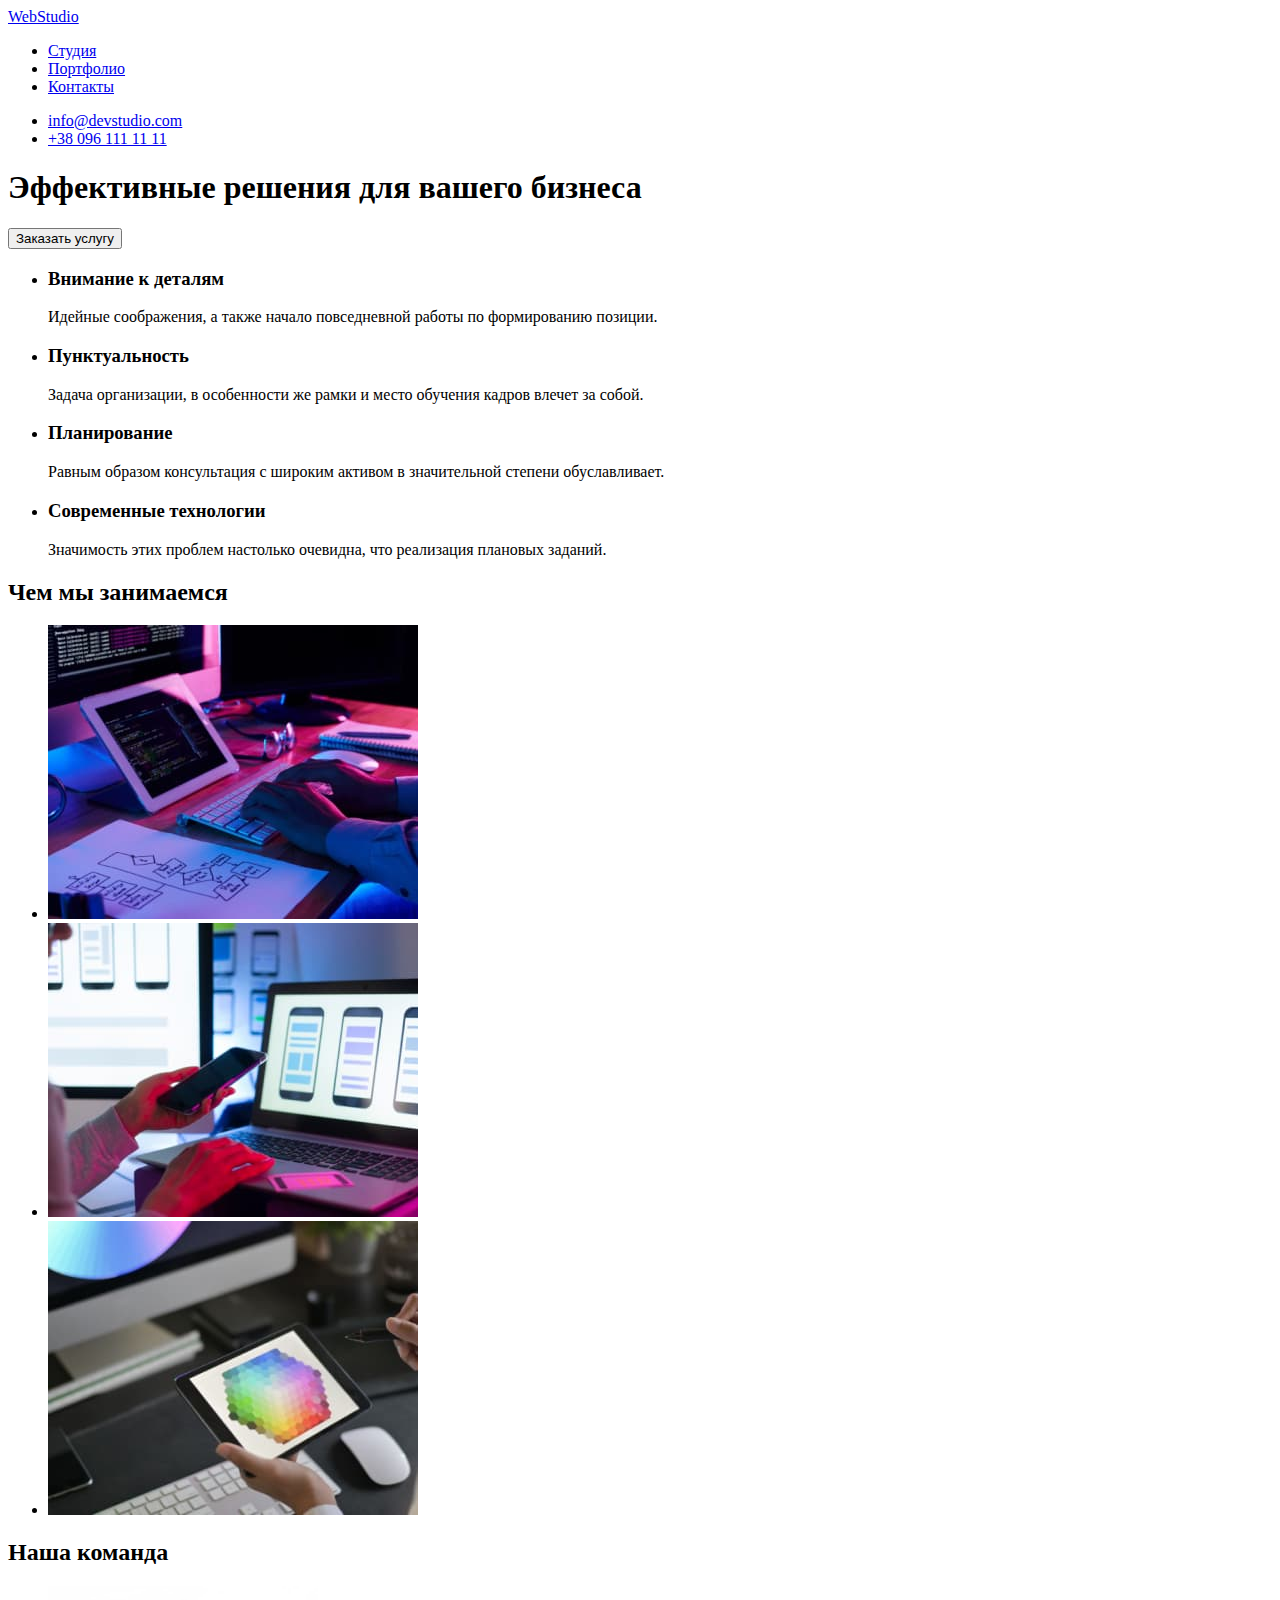
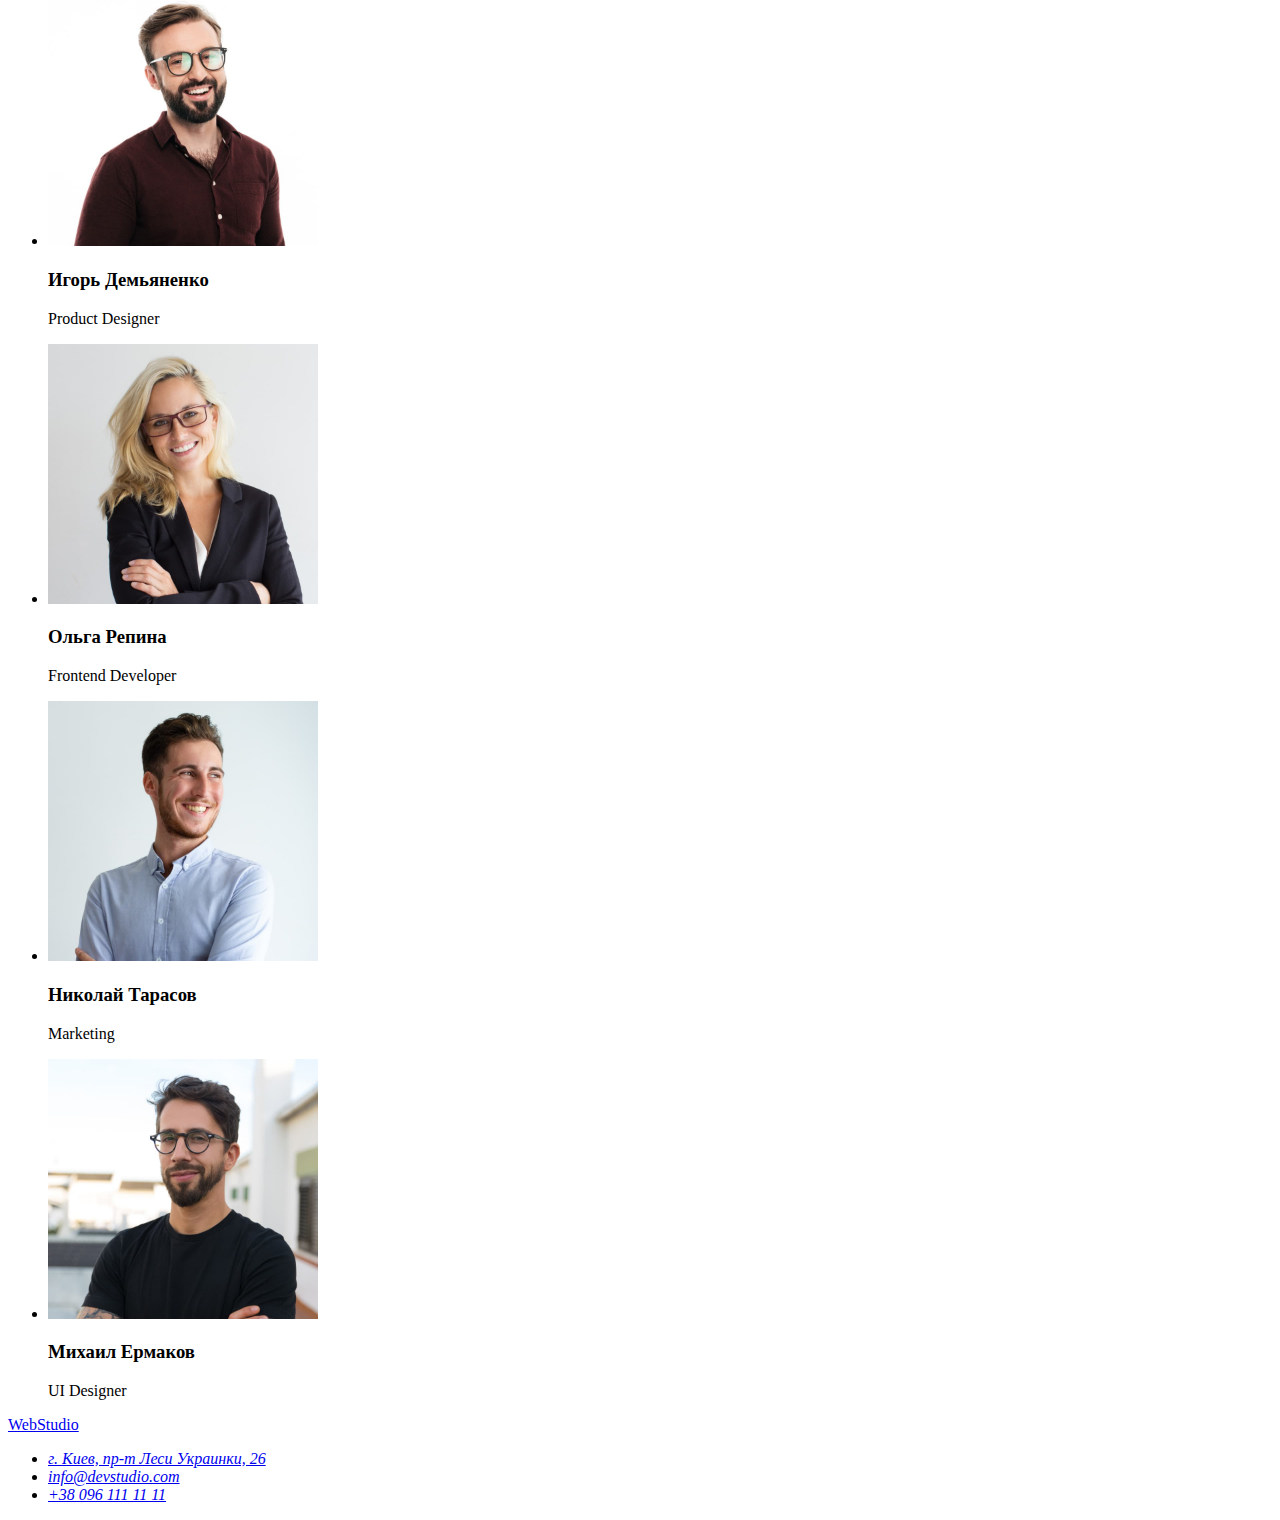
==== index.html @ 71447c0d "HW2" ====
<!DOCTYPE html>
<html>
<head>
    <meta charset='utf-8'>
    <meta http-equiv='X-UA-Compatible' content='IE=edge'>
    <title>Page Title</title>
    <meta name='viewport' content='width=device-width, initial-scale=1'>
    <link rel='stylesheet' type='text/css' media='screen' href='style.css'>
    <script src='main.js'></script>
</head>
<body>
    <header>
    <!--Start Nav Menu-->    
        <nav>
            <a href="#">WebStudio</a>
            <ul>
                <li><a href="#">Студия</a></li>
                <li><a href="#">Портфолио</a></li> 
                <li><a href="#">Контакты</a></li>     
            </ul>
        </nav>
            <ul>
                <li><a href="mailto:info@devstudio.com">info@devstudio.com</a></li>
                <li><a href="tel:+380961111111">+38 096 111 11 11</a></li>
            </ul>
    <!--End Nav Menu-->
    </header>
    <main>
        <div>
            <section>
                <h1>Эффективные решения для вашего бизнеса</h1>
                <button type="button">Заказать услугу</button>
            </section>
        </div>
    <!--Section Benefits-->
    <section>
        <ul>
            <li>
                <h3>Внимание к деталям</h3>
                <p>Идейные соображения, а также начало повседневной работы по формированию позиции.</p>
            </li>
            <li>
                <h3>Пунктуальность</h3>
                <p>Задача организации, в особенности же рамки и место обучения кадров влечет за собой.</p>
            </li>
            <li>
                <h3>Планирование</h3>
                <p>Равным образом консультация с широким активом в значительной степени обуславливает.</p>
            </li>
            <li>
                <h3>Современные технологии</h3>
                <p>Значимость этих проблем настолько очевидна, что реализация плановых заданий.</p>
            </li>
        </ul>
    </section> 
    <!--End Section Benefits-->
    <!--Section Services-->
    <section>
        <h2>Чем мы занимаемся</h2>
        <ul>
            <li>
                <img src="image/services/img1.jpg" width="370" height="294" alt="Разработка">
            </li>    
            <li>
                <img src="image/services/img2.jpg" width="370" height="294" alt="Адаптивность">
            </li>    
            <li>
                <img src="image/services/img3.jpg" width="370" height="294" alt="Дизайн">
            </li>    
        </ul>      
    </section> 
    <!--End Section Services-->
    <!--Section Team-->
    <section>
        <h2>Наша команда</h2>
        <ul>
            <li>
                <img src="image/team/Igor.jpg" width="270" height="260" alt="Игорь Демьяненко">
                    <h3>Игорь Демьяненко</h3>
                    <p>Product Designer</p>        
            </li>
            <li>
                <img src="image/team/Olga.jpg" width="270" height="260" alt="Ольга Репина">
                    <h3>Ольга Репина</h3>
                    <p>Frontend Developer</p>        
            </li>
            <li>
                <img src="image/team/Nikolay.jpg" width="270" height="260" alt="Николай Тарасов">
                    <h3>Николай Тарасов</h3>
                    <p>Marketing</p>        
            </li>
            <li>
                <img src="image/team/Mihail.jpg" width="270" height="260" alt="Михаил Ермаков">
                    <h3>Михаил Ермаков</h3>
                    <p>UI Designer</p>        
            </li>
        </ul>   
    </section>
    <!--End Section Team--> 
    </main>
    <!--Start Footer-->
    <footer>
        <a href="#">WebStudio</a>
        <address>
            <ul>
                <li><a href="https://goo.gl/maps/xr1gdywyStENSqVN6" target="_blank">г. Киев, пр-т Леси Украинки, 26</a></li> 
                <li><a href="mailto:info@devstudio.com">info@devstudio.com</a></li>
                <li><a href="tel:+380961111111">+38 096 111 11 11</a></li>
            </ul>
        </address>
    </footer> 
    <!--End Footer-->
</body>
</html>
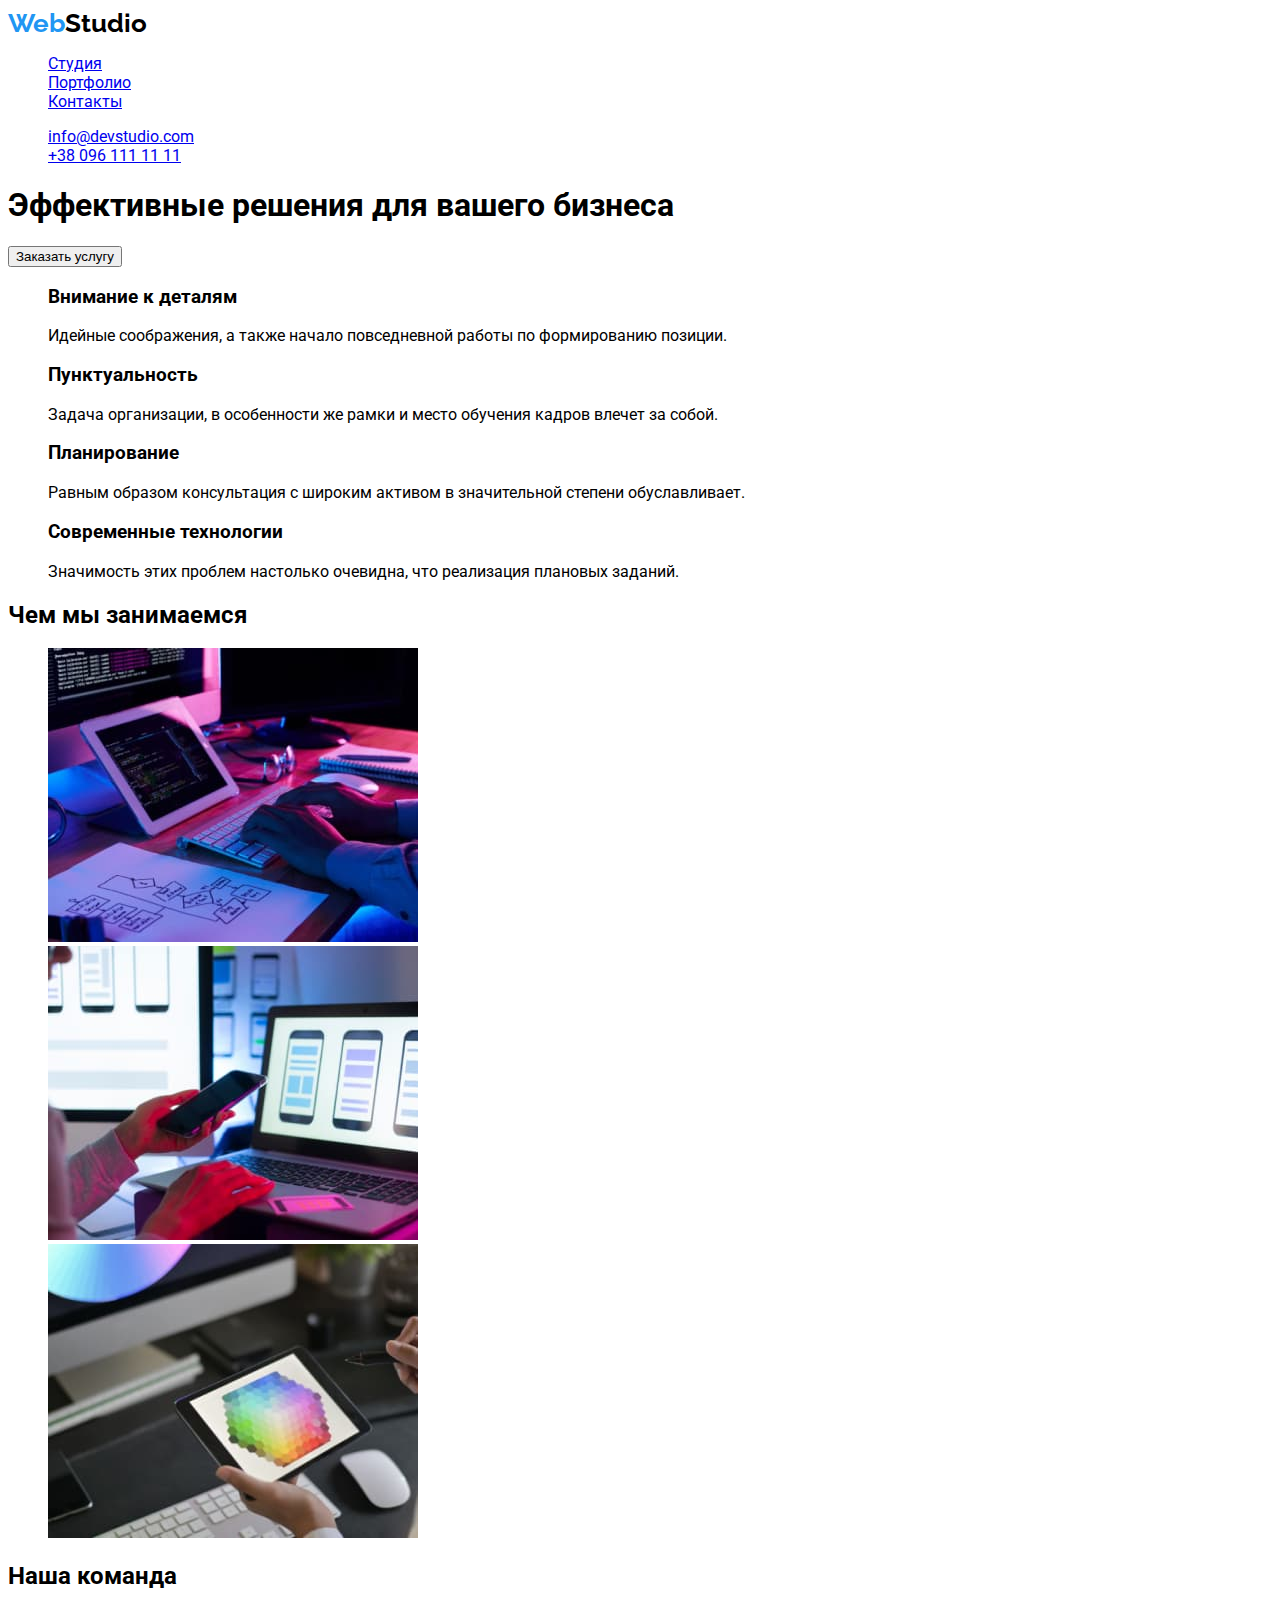
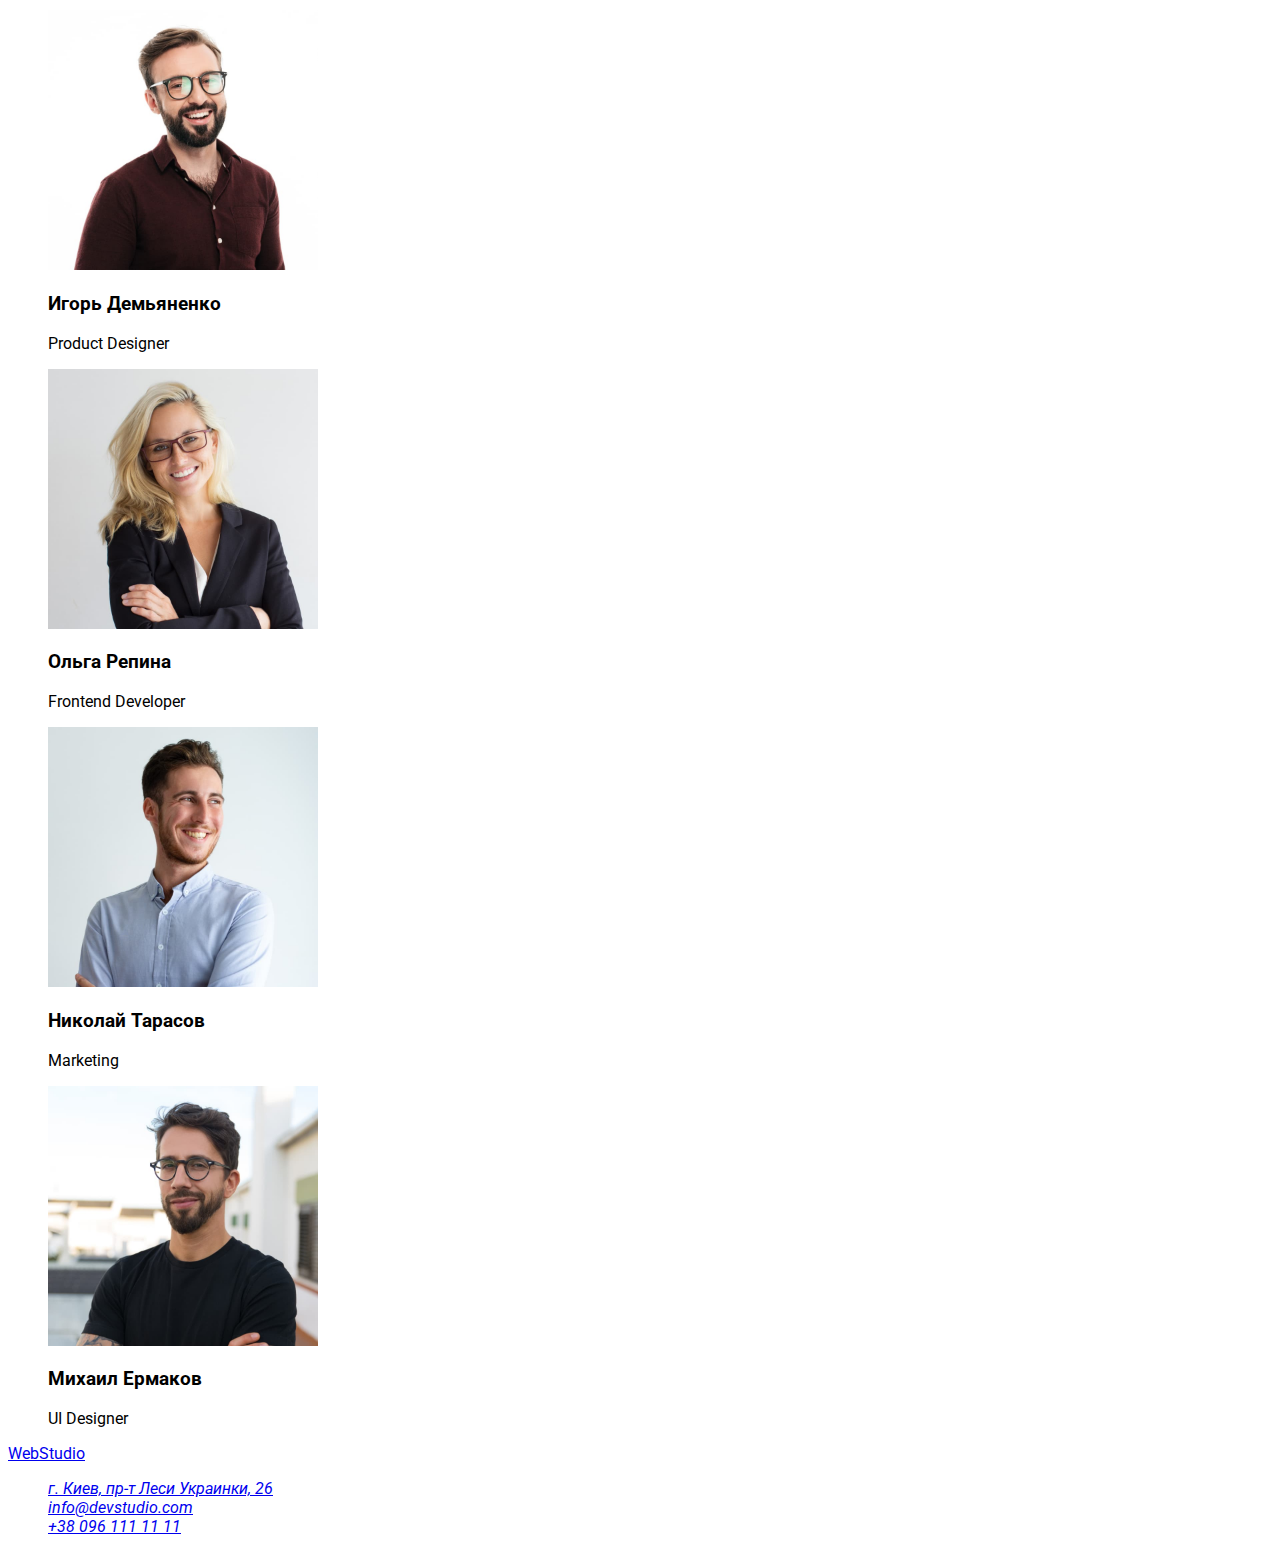
==== commit 47026ea9: "Summary" ====
--- a/index.html
+++ b/index.html
@@ -5,21 +5,22 @@
     <meta http-equiv='X-UA-Compatible' content='IE=edge'>
     <title>Page Title</title>
     <meta name='viewport' content='width=device-width, initial-scale=1'>
-    <link rel='stylesheet' type='text/css' media='screen' href='style.css'>
+    <link rel='stylesheet' type='text/css' media='screen' href='./css/style.css'>
+    <link href="https://fonts.googleapis.com/css2?family=Raleway:wght@700&family=Roboto:wght@400;500;700;900&display=swap" rel="stylesheet">
     <script src='main.js'></script>
 </head>
 <body>
     <header>
     <!--Start Nav Menu-->    
         <nav>
-            <a href="#">WebStudio</a>
-            <ul>
-                <li><a href="#">Студия</a></li>
-                <li><a href="#">Портфолио</a></li> 
+            <a class="logo" href="#">Web<span class="logo-black">Studio</span></a>
+            <ul class="list">
+                <li><a href="./index.html">Студия</a></li>
+                <li><a href="./portfolio.html">Портфолио</a></li> 
                 <li><a href="#">Контакты</a></li>     
             </ul>
         </nav>
-            <ul>
+            <ul class="list">
                 <li><a href="mailto:info@devstudio.com">info@devstudio.com</a></li>
                 <li><a href="tel:+380961111111">+38 096 111 11 11</a></li>
             </ul>
@@ -34,7 +35,7 @@
         </div>
     <!--Section Benefits-->
     <section>
-        <ul>
+        <ul class="list">
             <li>
                 <h3>Внимание к деталям</h3>
                 <p>Идейные соображения, а также начало повседневной работы по формированию позиции.</p>
@@ -57,15 +58,24 @@
     <!--Section Services-->
     <section>
         <h2>Чем мы занимаемся</h2>
-        <ul>
+        <ul class="list"> 
             <li>
-                <img src="image/services/img1.jpg" width="370" height="294" alt="Разработка">
+                <img src="image/services/img1.jpg" 
+                width="370" 
+                height="294" 
+                alt="Разработка">
             </li>    
             <li>
-                <img src="image/services/img2.jpg" width="370" height="294" alt="Адаптивность">
+                <img src="image/services/img2.jpg" 
+                width="370" 
+                height="294" 
+                alt="Адаптивность">
             </li>    
             <li>
-                <img src="image/services/img3.jpg" width="370" height="294" alt="Дизайн">
+                <img src="image/services/img3.jpg" 
+                width="370" 
+                height="294" 
+                alt="Дизайн">
             </li>    
         </ul>      
     </section> 
@@ -73,24 +83,36 @@
     <!--Section Team-->
     <section>
         <h2>Наша команда</h2>
-        <ul>
+        <ul class="list">
             <li>
-                <img src="image/team/Igor.jpg" width="270" height="260" alt="Игорь Демьяненко">
+                <img src="image/team/Igor.jpg" 
+                width="270" 
+                height="260" 
+                alt="Игорь Демьяненко">
                     <h3>Игорь Демьяненко</h3>
                     <p>Product Designer</p>        
             </li>
             <li>
-                <img src="image/team/Olga.jpg" width="270" height="260" alt="Ольга Репина">
+                <img src="image/team/Olga.jpg" 
+                width="270" 
+                height="260" 
+                alt="Ольга Репина">
                     <h3>Ольга Репина</h3>
                     <p>Frontend Developer</p>        
             </li>
             <li>
-                <img src="image/team/Nikolay.jpg" width="270" height="260" alt="Николай Тарасов">
+                <img src="image/team/Nikolay.jpg" 
+                width="270" 
+                height="260" 
+                alt="Николай Тарасов">
                     <h3>Николай Тарасов</h3>
                     <p>Marketing</p>        
             </li>
             <li>
-                <img src="image/team/Mihail.jpg" width="270" height="260" alt="Михаил Ермаков">
+                <img src="image/team/Mihail.jpg" 
+                width="270" 
+                height="260" 
+                alt="Михаил Ермаков">
                     <h3>Михаил Ермаков</h3>
                     <p>UI Designer</p>        
             </li>
@@ -102,7 +124,7 @@
     <footer>
         <a href="#">WebStudio</a>
         <address>
-            <ul>
+            <ul class="list">
                 <li><a href="https://goo.gl/maps/xr1gdywyStENSqVN6" target="_blank">г. Киев, пр-т Леси Украинки, 26</a></li> 
                 <li><a href="mailto:info@devstudio.com">info@devstudio.com</a></li>
                 <li><a href="tel:+380961111111">+38 096 111 11 11</a></li>
--- a/css/style.css
+++ b/css/style.css
@@ -0,0 +1,26 @@
+body{
+    background-color: ##FFFFFF;
+    color: rgba:(0, 0, 0, 0.8);
+    font-family: 'Raleway', sans-serif;
+    font-family: 'Roboto', sans-serif;
+}
+
+.list{
+    list-style-type: none;
+}
+
+/*Style Logo*/
+.logo{
+    font-size: 26px;
+    text-decoration: none;
+    color: #2196F3;
+    font-weight: bold;
+    font-family: 'Raleway';
+}
+.logo-black{
+    font-size: 26px;
+    text-decoration: none;
+    color: #000000;
+    font-weight: bold;
+    font-family: 'Raleway';
+}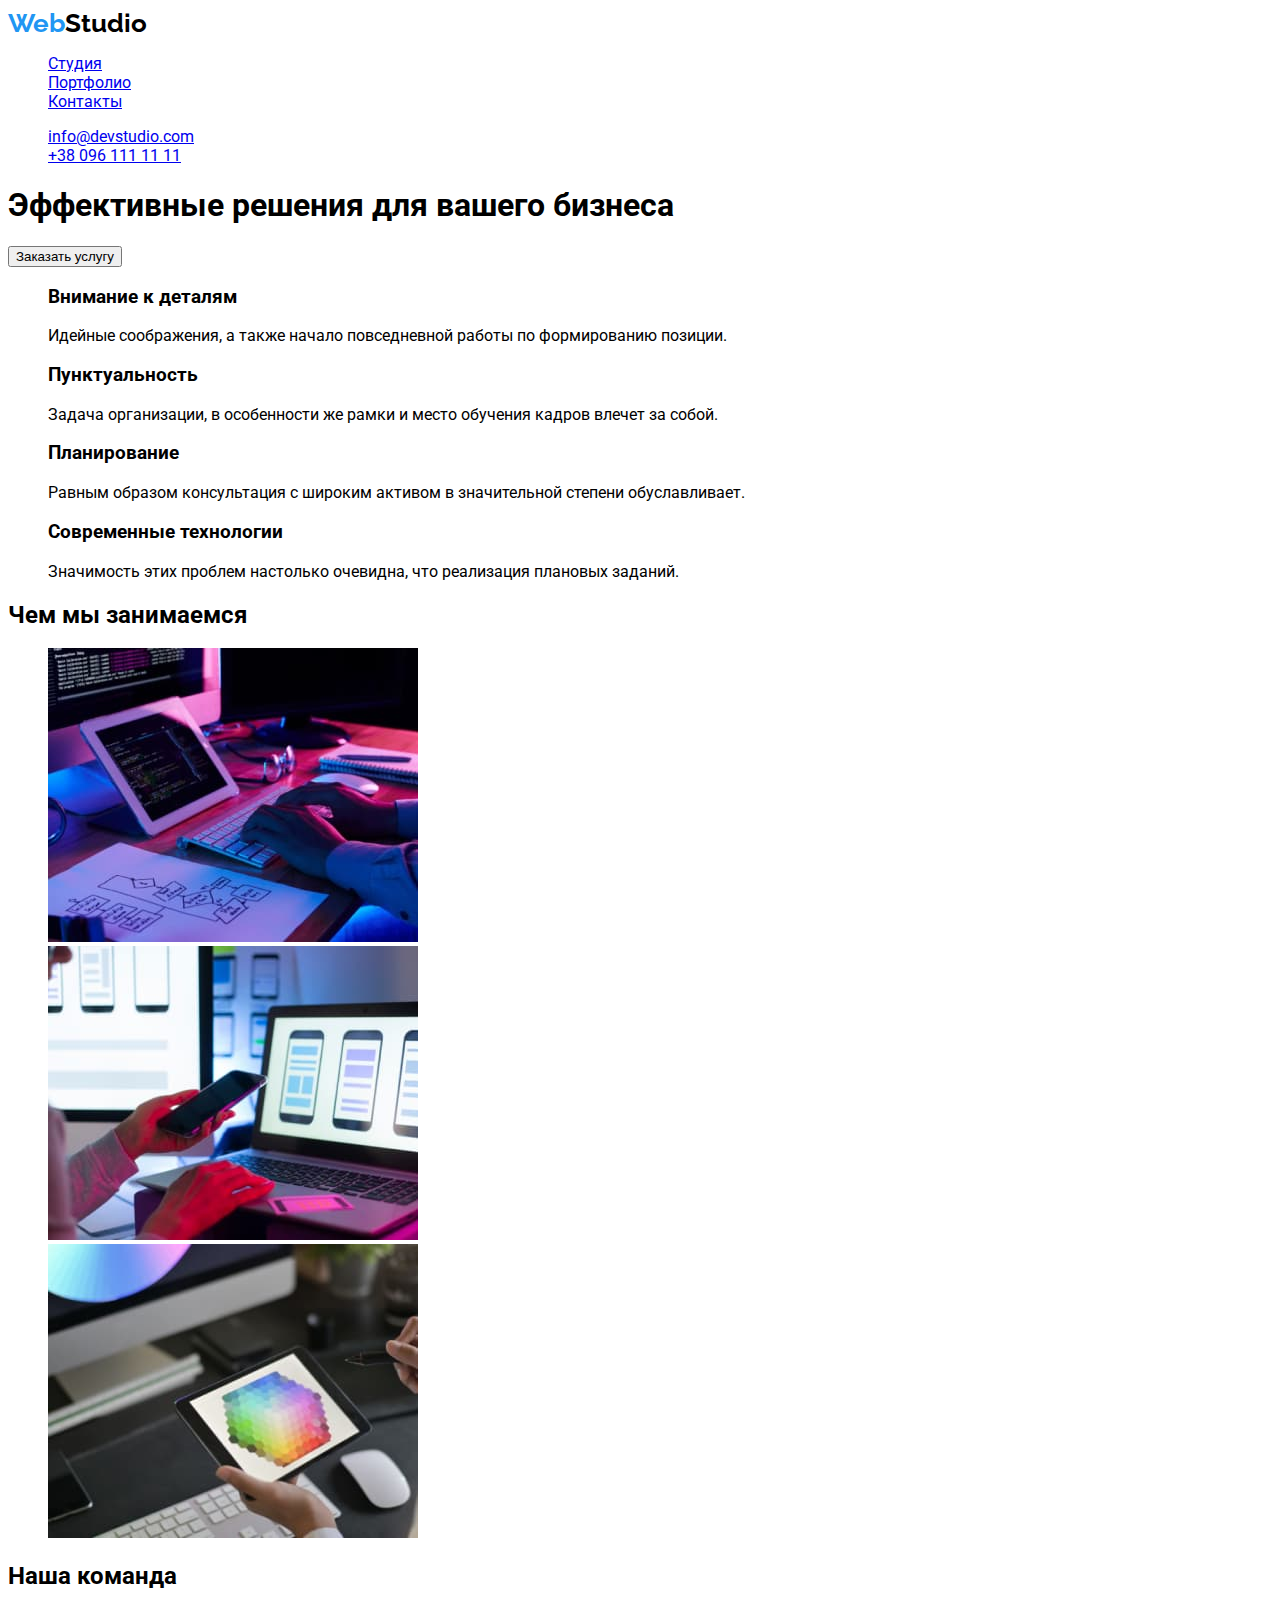
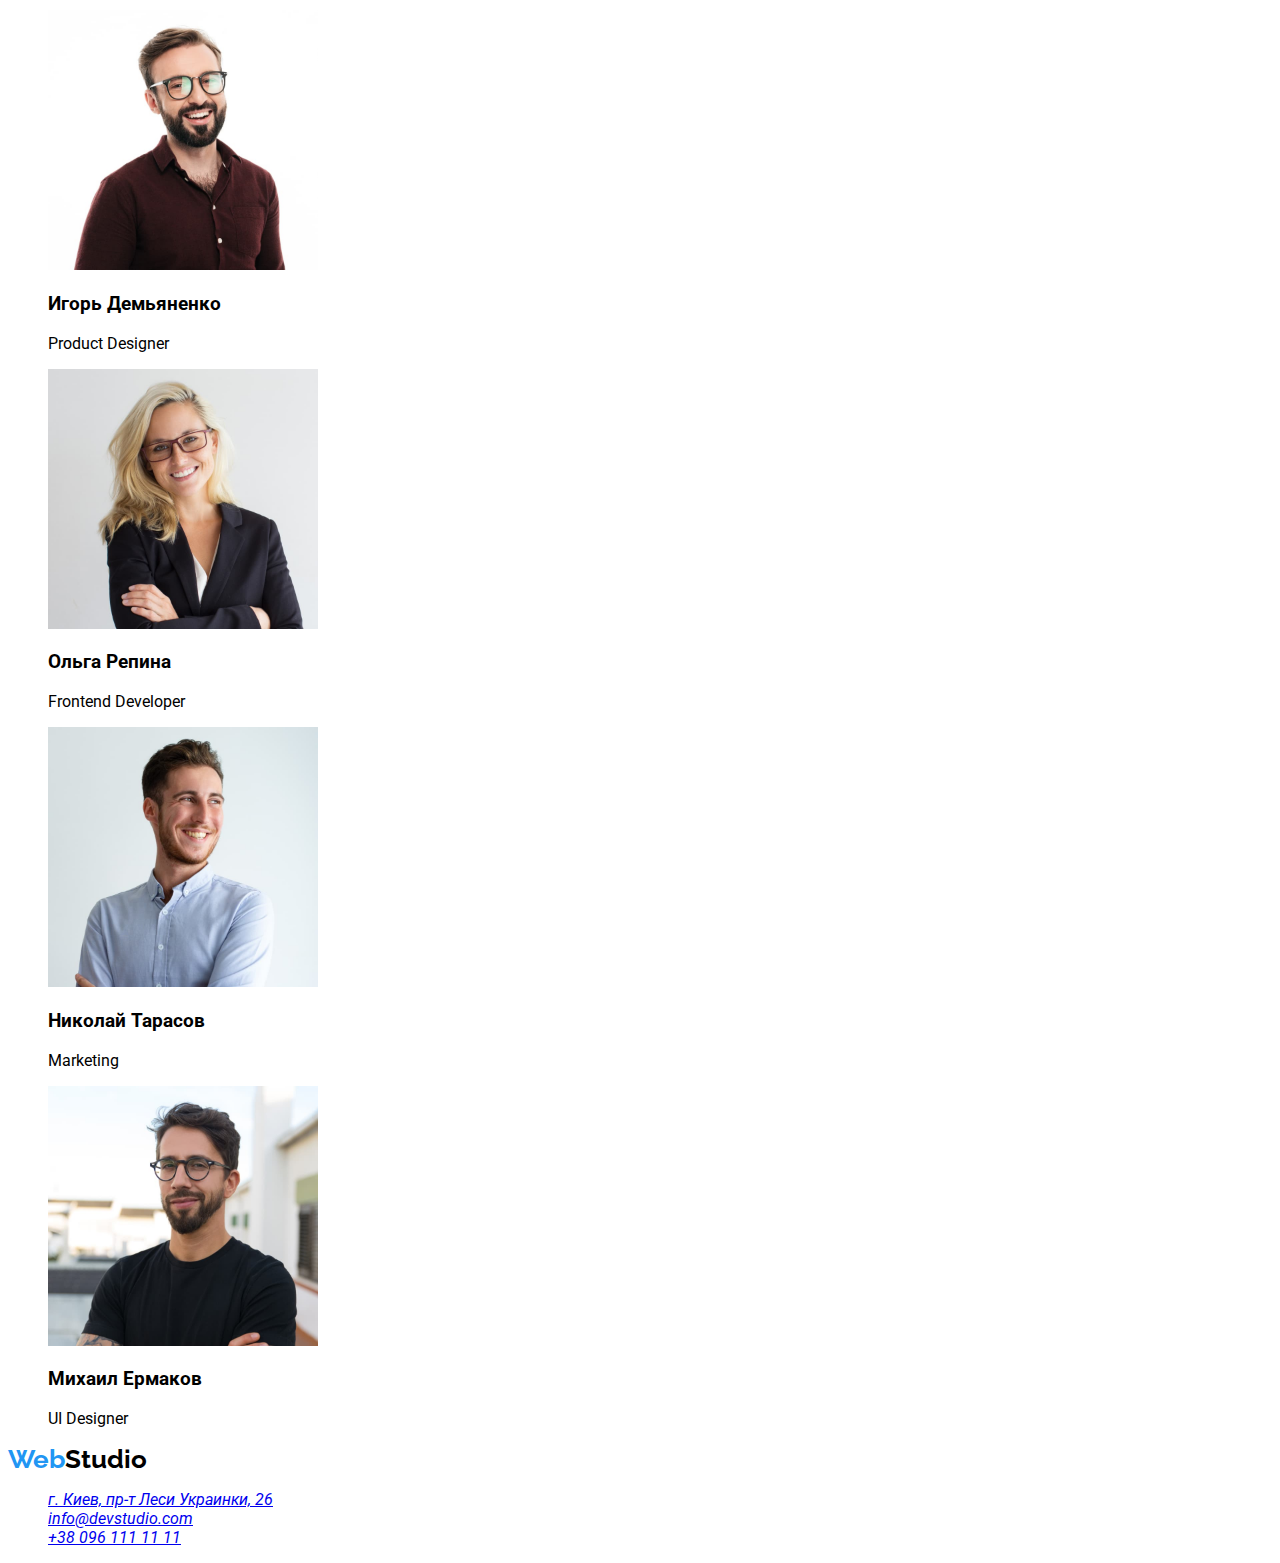
==== commit 8eea72c9: "Summary" ====
--- a/index.html
+++ b/index.html
@@ -122,7 +122,7 @@
     </main>
     <!--Start Footer-->
     <footer>
-        <a href="#">WebStudio</a>
+        <a class="logo" href="#">Web<span class="logo-black">Studio</span></a>
         <address>
             <ul class="list">
                 <li><a href="https://goo.gl/maps/xr1gdywyStENSqVN6" target="_blank">г. Киев, пр-т Леси Украинки, 26</a></li> 
--- a/css/style.css
+++ b/css/style.css
@@ -23,4 +23,11 @@
     color: #000000;
     font-weight: bold;
     font-family: 'Raleway';
-}+}
+/*End Style Logo*/
+/*img portfolio*/
+.img-portfolio{
+    width: 370px;
+    height: 294px;
+}
+/*end img portfolio*/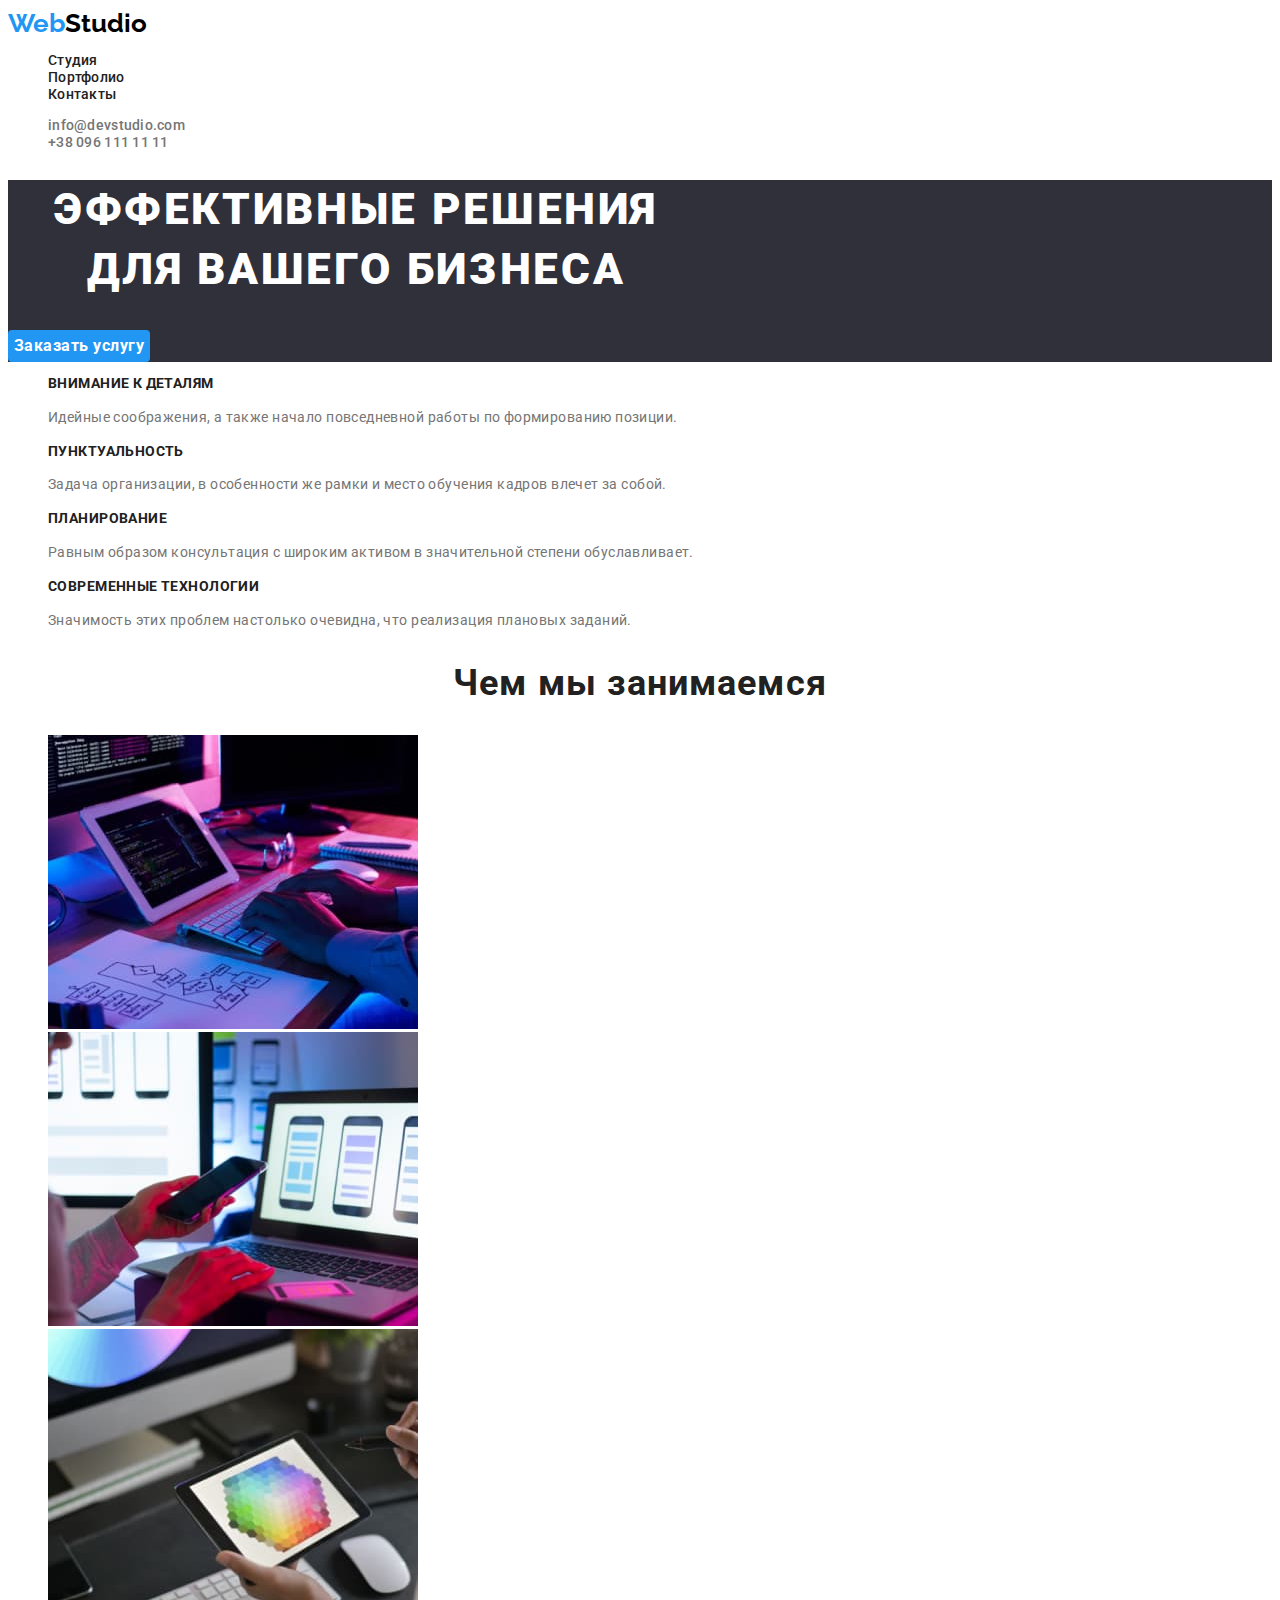
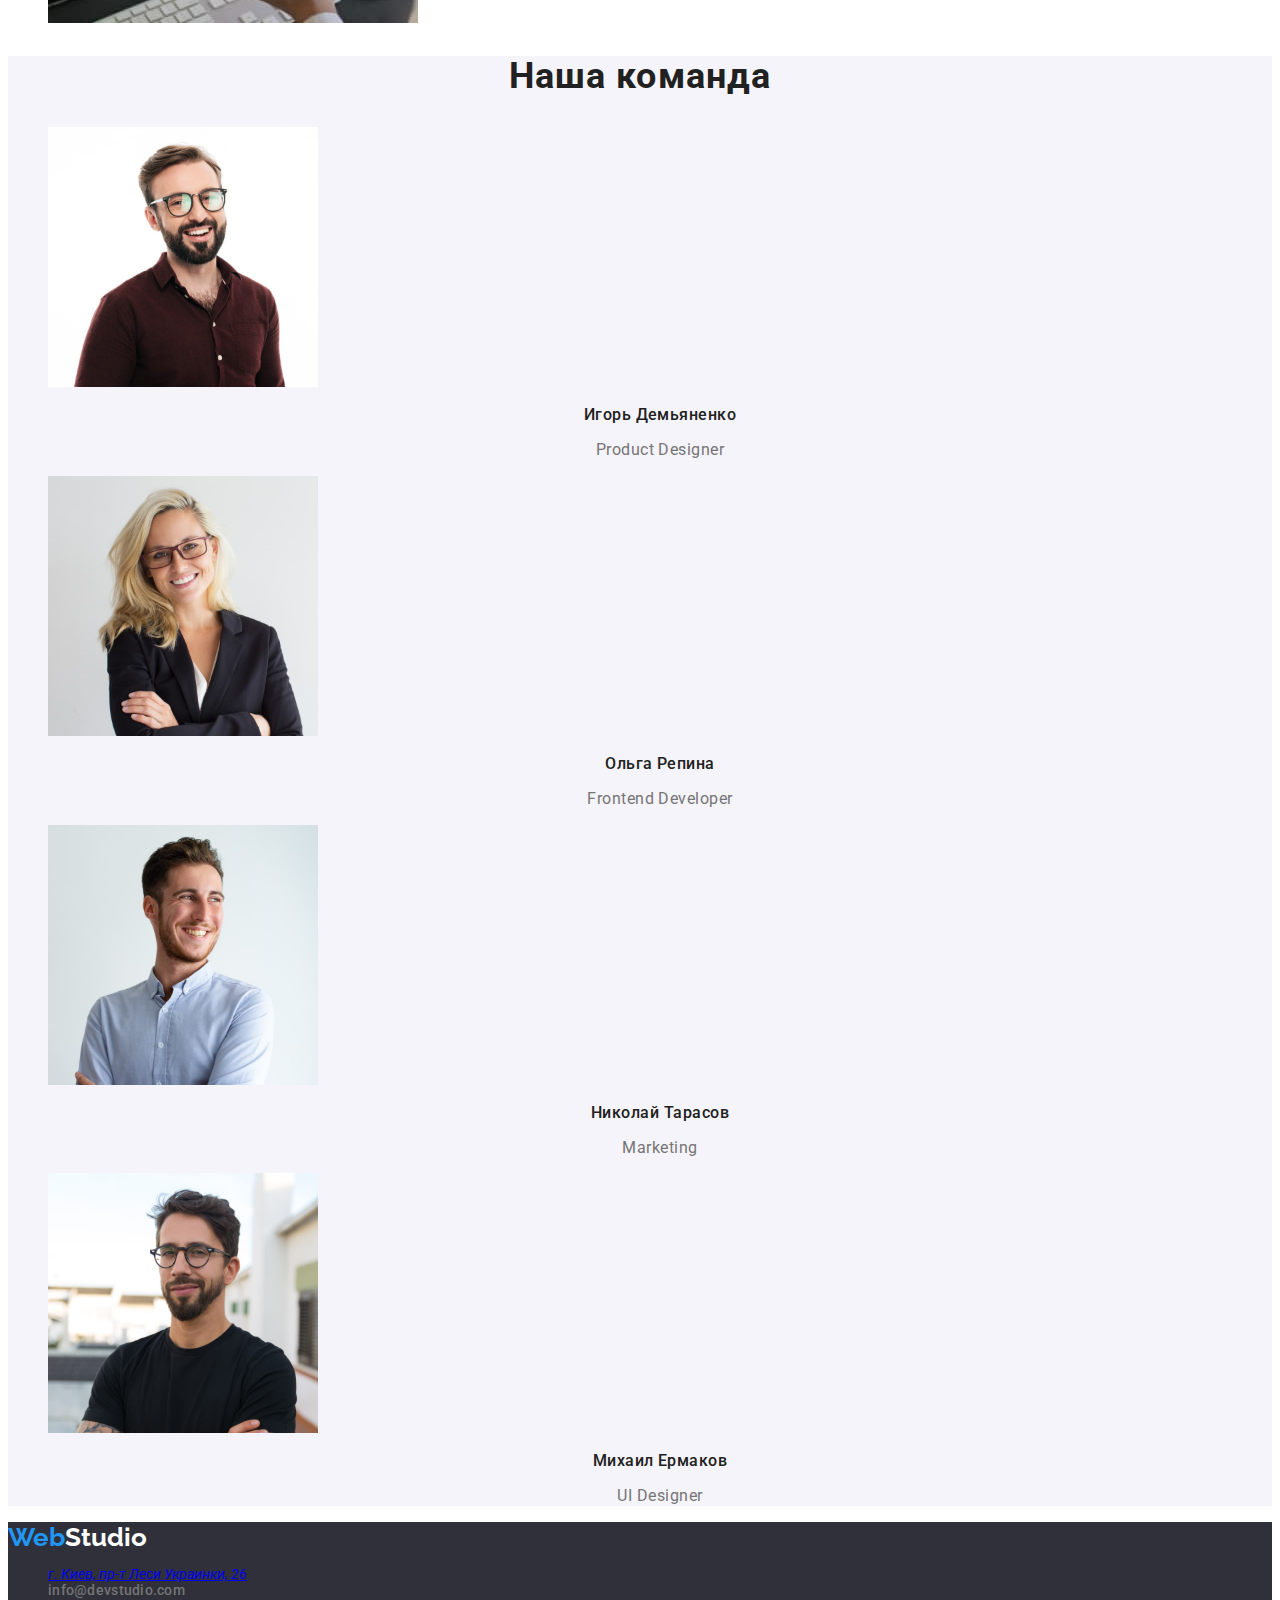
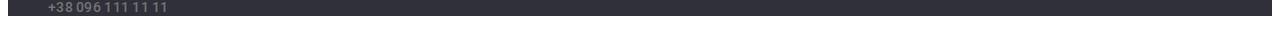
==== commit f626ff64: "Summary" ====
--- a/index.html
+++ b/index.html
@@ -11,53 +11,53 @@
 </head>
 <body>
     <header>
-    <!--Start Nav Menu-->    
-        <nav>
-            <a class="logo" href="#">Web<span class="logo-black">Studio</span></a>
-            <ul class="list">
-                <li><a href="./index.html">Студия</a></li>
-                <li><a href="./portfolio.html">Портфолио</a></li> 
-                <li><a href="#">Контакты</a></li>     
-            </ul>
-        </nav>
-            <ul class="list">
-                <li><a href="mailto:info@devstudio.com">info@devstudio.com</a></li>
-                <li><a href="tel:+380961111111">+38 096 111 11 11</a></li>
-            </ul>
-    <!--End Nav Menu-->
-    </header>
+        <!--Start Nav Menu-->    
+             <nav>
+                <a class="logo" href="#">Web<span class="logo-black">Studio</span></a>
+                <ul class="list">
+                    <li><a class="text-navmenu" href="./index.html">Студия</a></li>
+                    <li><a class="text-navmenu" href="./portfolio.html">Портфолио</a></li> 
+                    <li><a class="text-navmenu" href="#">Контакты</a></li>     
+                </ul>
+            </nav>
+                <ul class="list">
+                    <li><a class="text-contacts" href="mailto:info@devstudio.com">info@devstudio.com</a></li>
+                    <li><a class="text-contacts" href="tel:+380961111111">+38 096 111 11 11</a></li>
+                </ul>
+        <!--End Nav Menu-->
+        </header>
     <main>
         <div>
-            <section>
-                <h1>Эффективные решения для вашего бизнеса</h1>
-                <button type="button">Заказать услугу</button>
+            <section class="background-banner">
+                <h1 class="text-home-h1">Эффективные решения для вашего бизнеса</h1>
+                <button class="button-banner" type="button">Заказать услугу</button>
             </section>
         </div>
     <!--Section Benefits-->
     <section>
         <ul class="list">
             <li>
-                <h3>Внимание к деталям</h3>
-                <p>Идейные соображения, а также начало повседневной работы по формированию позиции.</p>
+                <h3 class="services-h3">Внимание к деталям</h3>
+                <p class="services-p">Идейные соображения, а также начало повседневной работы по формированию позиции.</p>
             </li>
             <li>
-                <h3>Пунктуальность</h3>
-                <p>Задача организации, в особенности же рамки и место обучения кадров влечет за собой.</p>
+                <h3 class="services-h3">Пунктуальность</h3>
+                <p class="services-p">Задача организации, в особенности же рамки и место обучения кадров влечет за собой.</p>
             </li>
             <li>
-                <h3>Планирование</h3>
-                <p>Равным образом консультация с широким активом в значительной степени обуславливает.</p>
+                <h3 class="services-h3">Планирование</h3>
+                <p class="services-p">Равным образом консультация с широким активом в значительной степени обуславливает.</p>
             </li>
             <li>
-                <h3>Современные технологии</h3>
-                <p>Значимость этих проблем настолько очевидна, что реализация плановых заданий.</p>
+                <h3 class="services-h3">Современные технологии</h3>
+                <p class="services-p">Значимость этих проблем настолько очевидна, что реализация плановых заданий.</p>
             </li>
         </ul>
     </section> 
     <!--End Section Benefits-->
     <!--Section Services-->
     <section>
-        <h2>Чем мы занимаемся</h2>
+        <h2 class="h2">Чем мы занимаемся</h2>
         <ul class="list"> 
             <li>
                 <img src="image/services/img1.jpg" 
@@ -81,53 +81,53 @@
     </section> 
     <!--End Section Services-->
     <!--Section Team-->
-    <section>
-        <h2>Наша команда</h2>
+    <section class="section-team">
+        <h2 class="h2">Наша команда</h2>
         <ul class="list">
             <li>
                 <img src="image/team/Igor.jpg" 
                 width="270" 
                 height="260" 
                 alt="Игорь Демьяненко">
-                    <h3>Игорь Демьяненко</h3>
-                    <p>Product Designer</p>        
+                    <h3 class="team-h3">Игорь Демьяненко</h3>
+                    <p class="team-p">Product Designer</p>        
             </li>
             <li>
                 <img src="image/team/Olga.jpg" 
                 width="270" 
                 height="260" 
                 alt="Ольга Репина">
-                    <h3>Ольга Репина</h3>
-                    <p>Frontend Developer</p>        
+                    <h3 class="team-h3">Ольга Репина</h3>
+                    <p class="team-p">Frontend Developer</p>        
             </li>
             <li>
                 <img src="image/team/Nikolay.jpg" 
                 width="270" 
                 height="260" 
                 alt="Николай Тарасов">
-                    <h3>Николай Тарасов</h3>
-                    <p>Marketing</p>        
+                    <h3 class="team-h3">Николай Тарасов</h3>
+                    <p class="team-p">Marketing</p>        
             </li>
             <li>
                 <img src="image/team/Mihail.jpg" 
                 width="270" 
                 height="260" 
                 alt="Михаил Ермаков">
-                    <h3>Михаил Ермаков</h3>
-                    <p>UI Designer</p>        
+                    <h3 class="team-h3">Михаил Ермаков</h3>
+                    <p class="team-p">UI Designer</p>        
             </li>
         </ul>   
     </section>
     <!--End Section Team--> 
     </main>
     <!--Start Footer-->
-    <footer>
-        <a class="logo" href="#">Web<span class="logo-black">Studio</span></a>
+    <footer class="bg-footer">
+        <a class="logo" href="#">Web<span class="logo-white">Studio</span></a>
         <address>
             <ul class="list">
                 <li><a href="https://goo.gl/maps/xr1gdywyStENSqVN6" target="_blank">г. Киев, пр-т Леси Украинки, 26</a></li> 
-                <li><a href="mailto:info@devstudio.com">info@devstudio.com</a></li>
-                <li><a href="tel:+380961111111">+38 096 111 11 11</a></li>
+                <li><a class="text-contacts" href="mailto:info@devstudio.com">info@devstudio.com</a></li>
+                <li><a class="text-contacts" href="tel:+380961111111">+38 096 111 11 11</a></li>
             </ul>
         </address>
     </footer> 
--- a/css/style.css
+++ b/css/style.css
@@ -1,10 +1,27 @@
+:root{
+    --main-text-color: rgba(0, 0, 0, 0.8);;
+    --white-color: #FFFFFF;
+    --black-color: #000000;
+    --darkgray-color: #212121;
+    --blue-color: #2196F3;
+    --gray-color: #757575;
+    --background-darkgray: #2F303A;
+    --button-hover-color: #F5F4FA;
+}
+
+
+
 body{
-    background-color: ##FFFFFF;
-    color: rgba:(0, 0, 0, 0.8);
-    font-family: 'Raleway', sans-serif;
+    background-color: var(--white-color);
+    color: var(--main-text-color);
     font-family: 'Roboto', sans-serif;
-}
-
+    font-size: 14px;
+    font-weight: 400;
+    font-style: normal;
+}
+/********************
+1. BASIK
+********************/
 .list{
     list-style-type: none;
 }
@@ -13,21 +30,195 @@
 .logo{
     font-size: 26px;
     text-decoration: none;
-    color: #2196F3;
+    color: var(--blue-color);
     font-weight: bold;
     font-family: 'Raleway';
 }
 .logo-black{
     font-size: 26px;
     text-decoration: none;
-    color: #000000;
+    color: var(--black-color);
     font-weight: bold;
     font-family: 'Raleway';
 }
+.logo-white{
+    font-size: 26px;
+    text-decoration: none;
+    color: var(--white-color);
+    font-weight: bold;
+    font-family: 'Raleway';
+}
 /*End Style Logo*/
+/*Start Style Navmenu*/
+.text-navmenu{
+    font-family: 'Roboto';
+    font-style: normal;
+    font-weight: 500;
+    font-size: 14px;
+    line-height: 1.14;
+    letter-spacing: 0.02em;
+    color: var(--darkgray-color);
+    text-decoration: none;
+}    
+.text-navmenu:hover{
+    color: var(--blue-color);
+    text-decoration: none;
+}
+.text-contacts{
+    font-family: 'Roboto';
+    font-style: normal;
+    font-weight: 500;
+    font-size: 14px;
+    line-height: 1.14;
+    letter-spacing: 0.02em;
+    color: var(--gray-color);
+    text-decoration: none;
+}
+.text-contacts:hover{
+    color: var(--blue-color);
+    text-decoration: none;
+}
+.text-contacts:focus{
+    color: var(--blue-color);
+    text-decoration: none;
+}
+/*End Style Navmenu*/
+
+/********************
+2. HOME
+********************/
+.background-banner{
+    background-color: var(--background-darkgray);
+}
+.text-home-h1{
+    width: 696px;
+    height: 120px;
+    font-family: 'Roboto';
+    font-style: normal;
+    font-weight: 900;
+    font-size: 44px;
+    line-height: 1.36;
+    text-align: center;
+    letter-spacing: 0.06em;
+    text-transform: uppercase;
+    color: var(--white-color);
+}
+.button-banner{
+    font-family: 'Roboto';
+    font-style: normal;
+    font-weight: bold;
+    font-size: 16px;
+    line-height: 1.87;
+    border-radius: 4px;
+    background-color: var(--blue-color);
+    color: var(--white-color);
+    border: none;
+    text-align: center;
+    letter-spacing: 0.03em;
+    cursor: pointer;
+}
+.button-banner:hover{
+    color: var(--blue-color);
+    background-color: var(--white-color);
+}
+.services-h3{
+    font-family: 'Roboto';
+    font-style: normal;
+    font-weight: bold;
+    font-size: 14px;
+    line-height: 1.14;
+    letter-spacing: 0.03em;
+    text-transform: uppercase;
+    color: var(--darkgray-color);
+}
+.services-p{
+    font-family: 'Roboto';
+    font-size: 14px;
+    line-height: 1.71;
+    letter-spacing: 0.03em;
+    color: var(--gray-color);
+}
+.h2{
+    font-family: 'Roboto';
+    font-style: normal;
+    font-weight: bold;
+    font-size: 36px;
+    line-height: 1.16;
+    text-align: center;
+    letter-spacing: 0.03em;
+    color: var(--darkgray-color);
+}
+.section-team{
+    background-color: var(--button-hover-color);
+}
+.team-h3{
+    font-family: 'Roboto';
+    font-style: normal;
+    font-weight: 500;
+    font-size: 16px;
+    line-height: 1.18;
+    text-align: center;
+    letter-spacing: 0.03em;
+    color: var(--darkgray-color);
+}
+.team-p{
+    font-family: 'Roboto';
+    font-size: 16px;
+    line-height: 1.18;
+    text-align: center;
+    letter-spacing: 0.03em;
+    color: var(--gray-color);
+}
+/********************
+3. PORTFOLIO
+********************/
+
+/*start style buttons portfolio*/
+.portfolio-button{
+    height: 38px;
+    font-size: 16px;
+    line-height: 1.14;
+    font-weight: 500;
+    font-family: 'Roboto';
+    font-style: normal;
+    border-radius: 4px;
+    background-color: var(--button-hover-color);
+    border: none;
+    text-align: center;
+    letter-spacing: 0.03em;
+    cursor: pointer;
+}
+.portfolio-button:hover{
+    background: var(--blue-color);
+    color: var(--white-color);
+}
+/*end style buttons portfolio*/
 /*img portfolio*/
 .img-portfolio{
     width: 370px;
     height: 294px;
 }
-/*end img portfolio*/+.portfolio-imgtext-h3{
+    font-family: 'Roboto';
+    font-style: normal;
+    font-weight: bold;
+    font-size: 18px;
+    line-height: 2;
+    letter-spacing: 0.06em;
+    color: var(--darkgray-color);
+}
+.portfolio-imgtext-p{
+    font-family: 'Roboto';
+    font-size: 16px;
+    line-height: 1.87;
+    letter-spacing: 0.03em;
+    color: var(--gray-color);
+}
+/*end img portfolio*/
+
+/********************
+4. FOOTER
+********************/
+.bg-footer{
+    background-color: var(--background-darkgray);
+}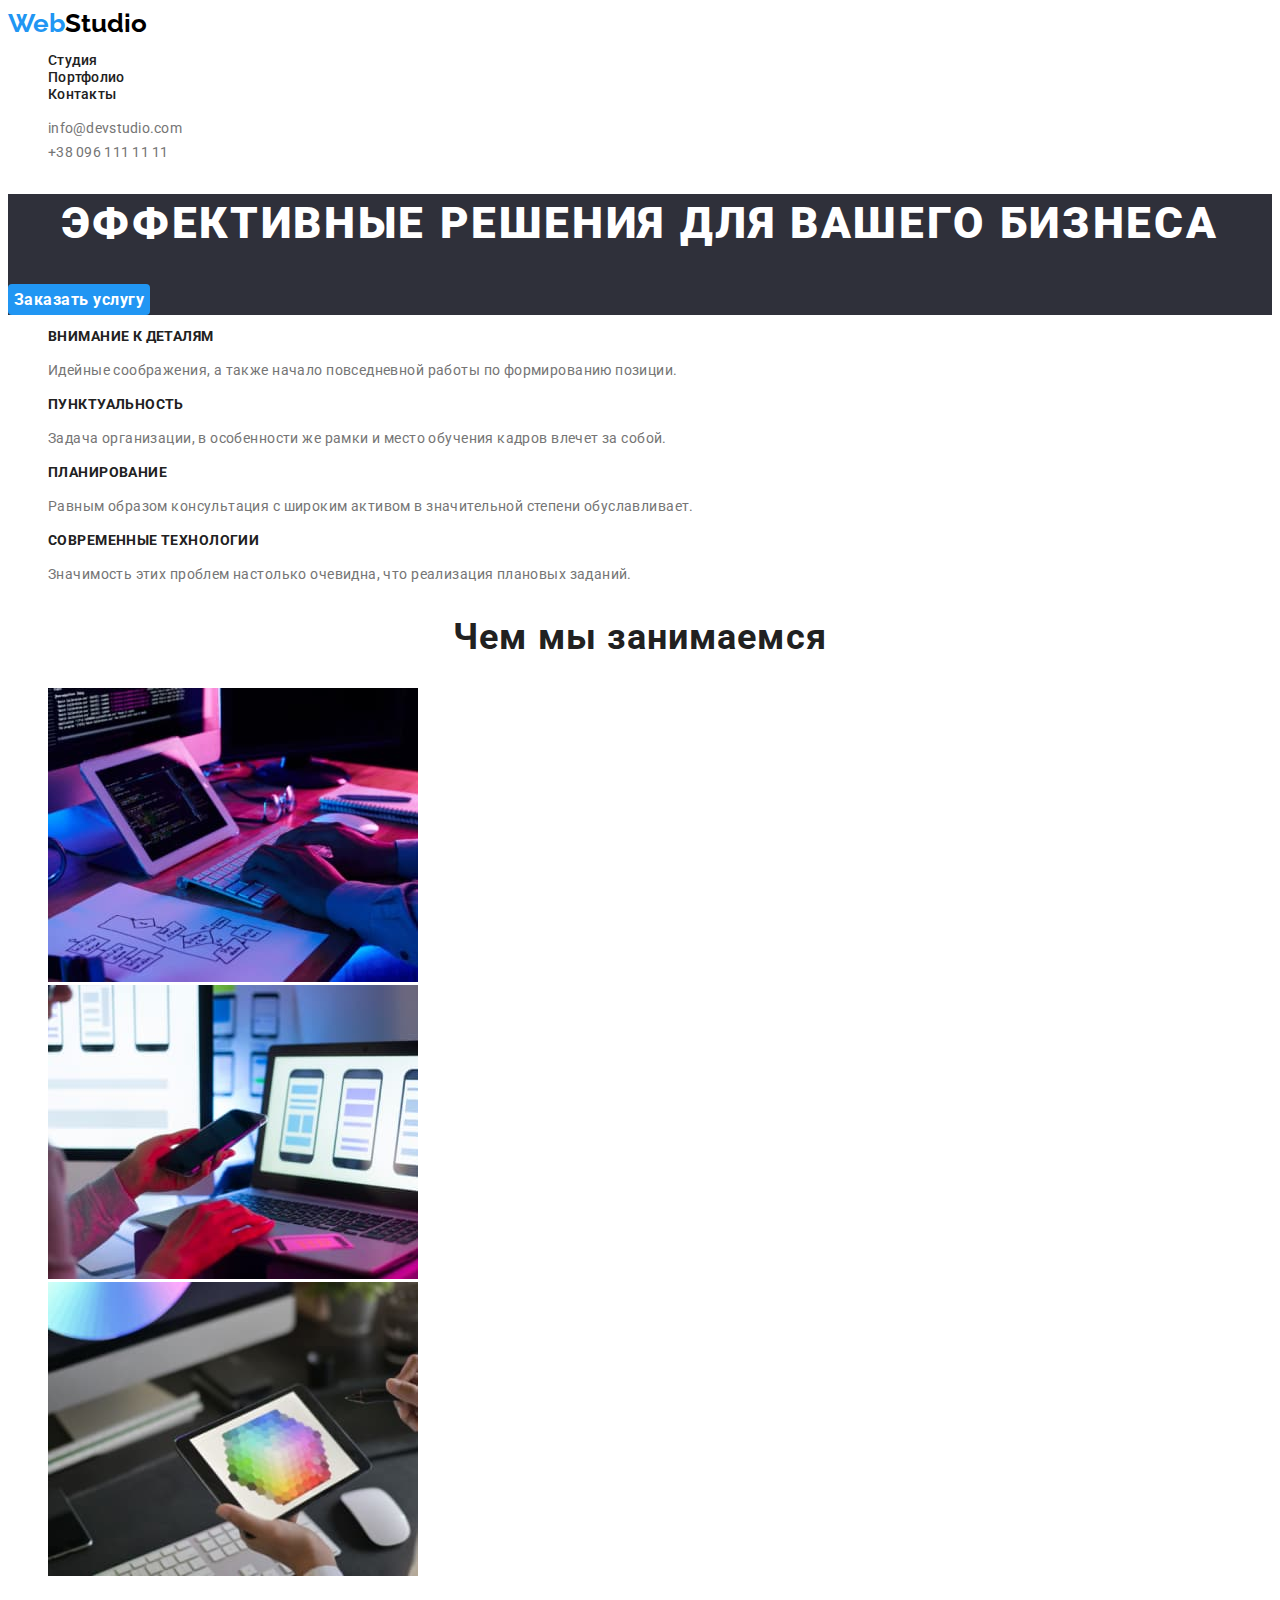
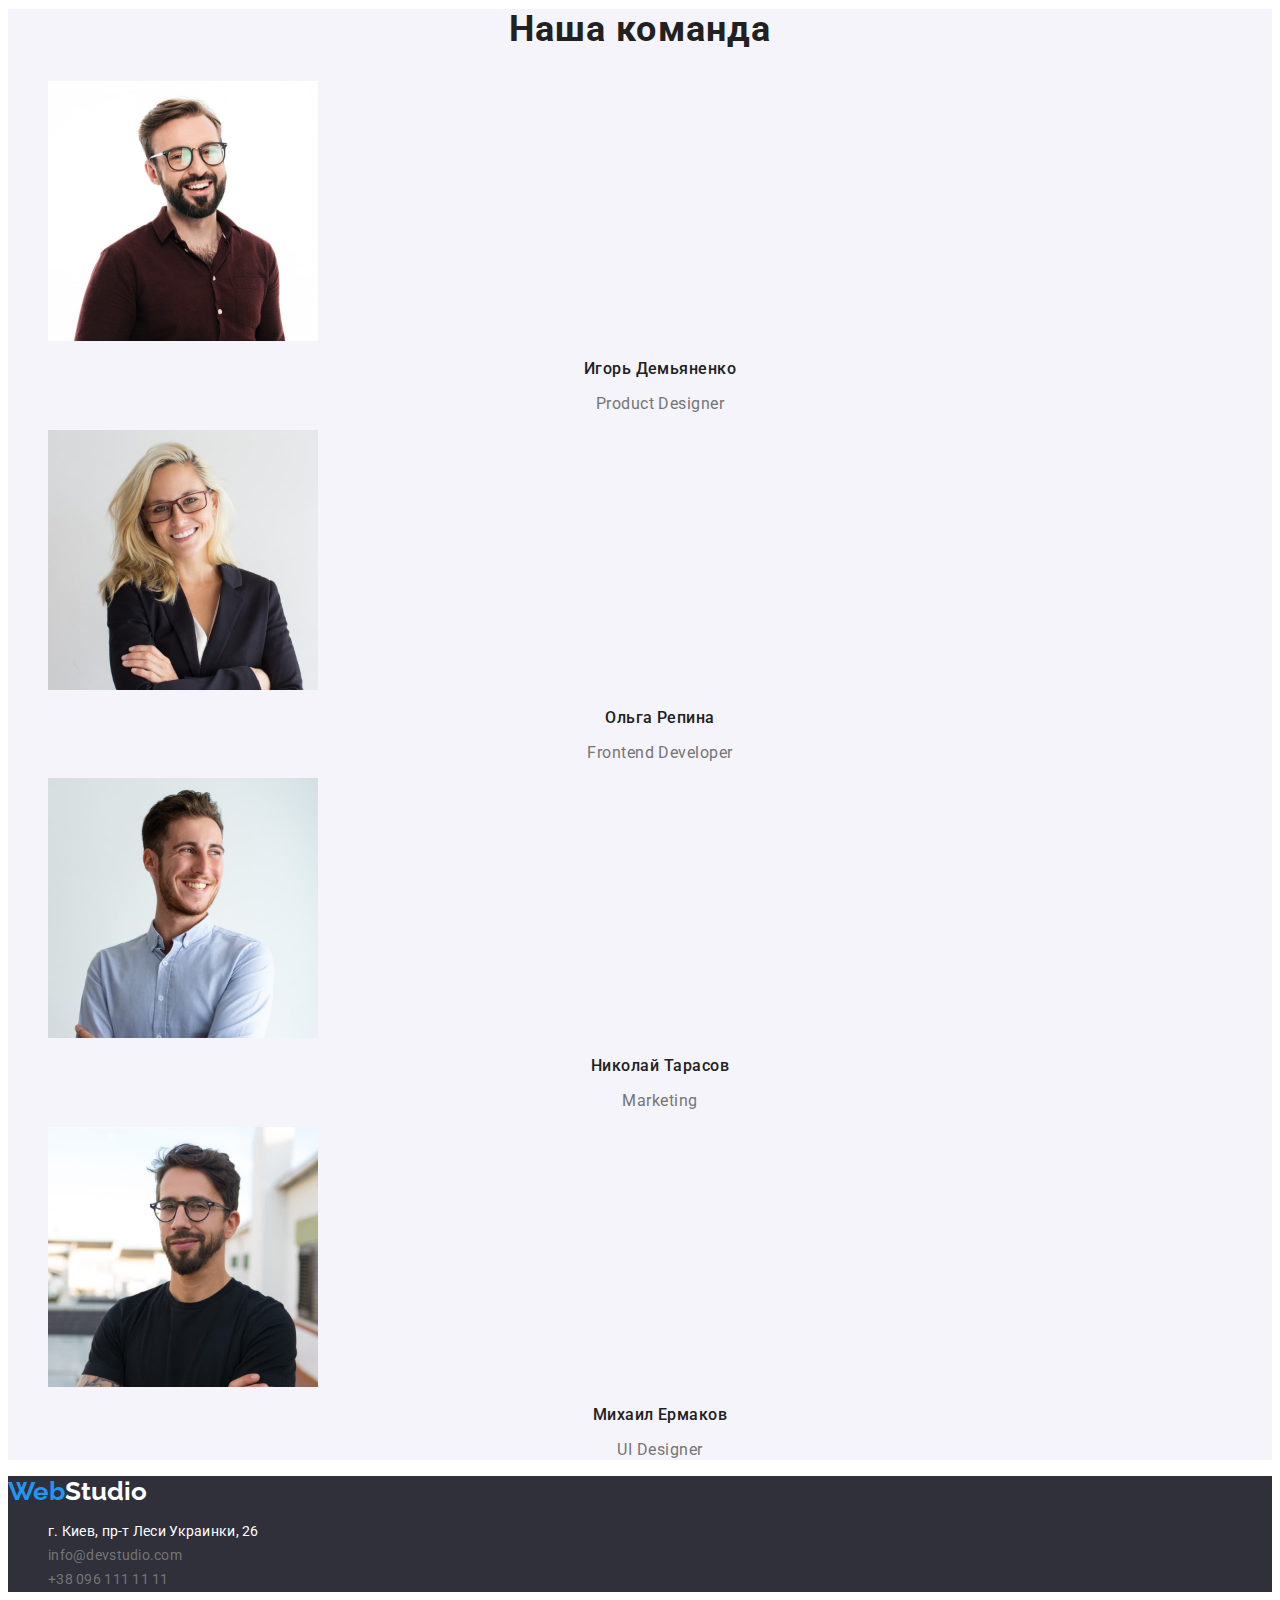
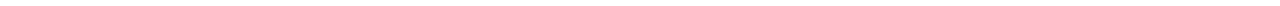
==== commit f0119744: "Revisions" ====
--- a/index.html
+++ b/index.html
@@ -125,7 +125,7 @@
         <a class="logo" href="#">Web<span class="logo-white">Studio</span></a>
         <address>
             <ul class="list">
-                <li><a href="https://goo.gl/maps/xr1gdywyStENSqVN6" target="_blank">г. Киев, пр-т Леси Украинки, 26</a></li> 
+                <li><a class="text-address-footer" href="https://goo.gl/maps/xr1gdywyStENSqVN6" target="_blank">г. Киев, пр-т Леси Украинки, 26</a></li> 
                 <li><a class="text-contacts" href="mailto:info@devstudio.com">info@devstudio.com</a></li>
                 <li><a class="text-contacts" href="tel:+380961111111">+38 096 111 11 11</a></li>
             </ul>
--- a/css/style.css
+++ b/css/style.css
@@ -67,11 +67,21 @@
 .text-contacts{
     font-family: 'Roboto';
     font-style: normal;
-    font-weight: 500;
-    font-size: 14px;
-    line-height: 1.14;
+    font-weight: 400;
+    font-size: 14px;
+    line-height: 1.71;
     letter-spacing: 0.02em;
     color: var(--gray-color);
+    text-decoration: none;
+}
+.text-address-footer{
+    font-family: 'Roboto';
+    font-style: normal;
+    font-weight: 400;
+    font-size: 14px;
+    line-height: 1.71;
+    letter-spacing: 0.02em;
+    color: var(--white-color);
     text-decoration: none;
 }
 .text-contacts:hover{
@@ -91,8 +101,6 @@
     background-color: var(--background-darkgray);
 }
 .text-home-h1{
-    width: 696px;
-    height: 120px;
     font-family: 'Roboto';
     font-style: normal;
     font-weight: 900;
@@ -175,9 +183,8 @@
 
 /*start style buttons portfolio*/
 .portfolio-button{
-    height: 38px;
-    font-size: 16px;
-    line-height: 1.14;
+    font-size: 16px;
+    line-height: 1.62;
     font-weight: 500;
     font-family: 'Roboto';
     font-style: normal;
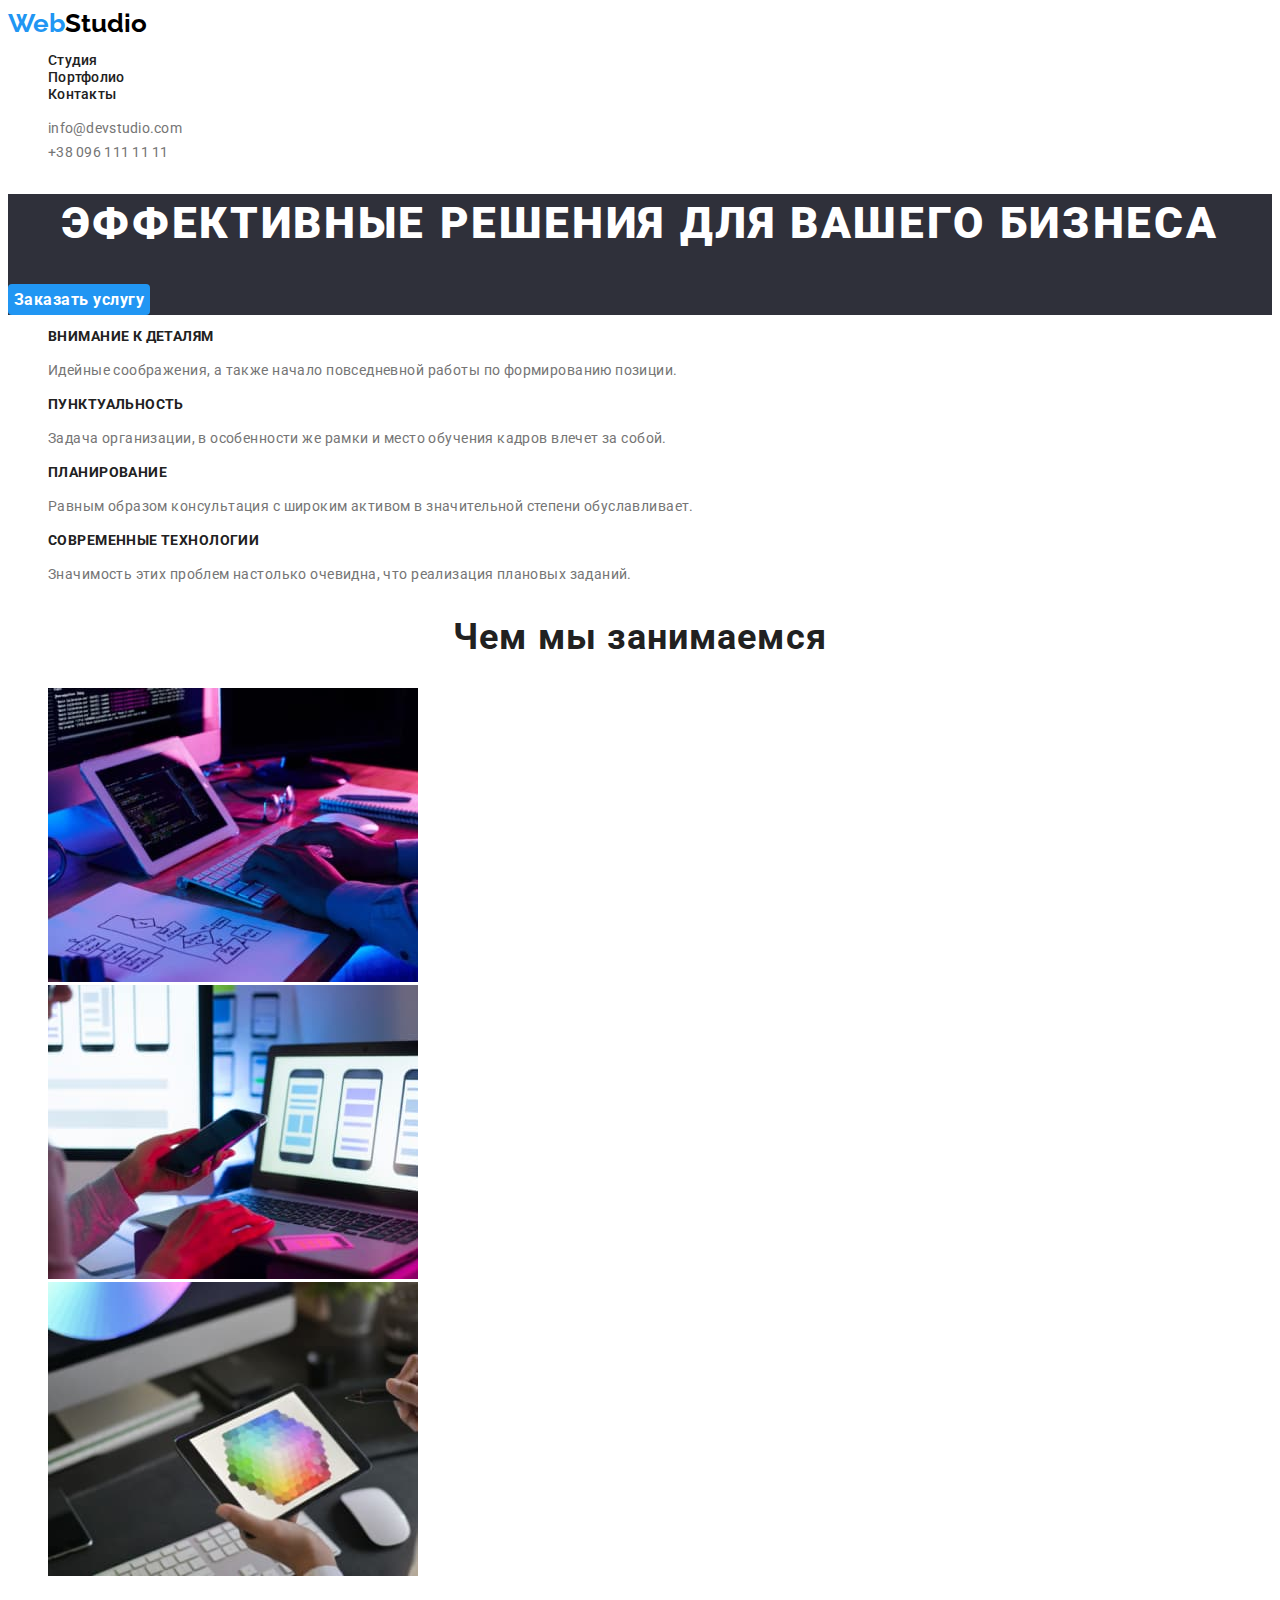
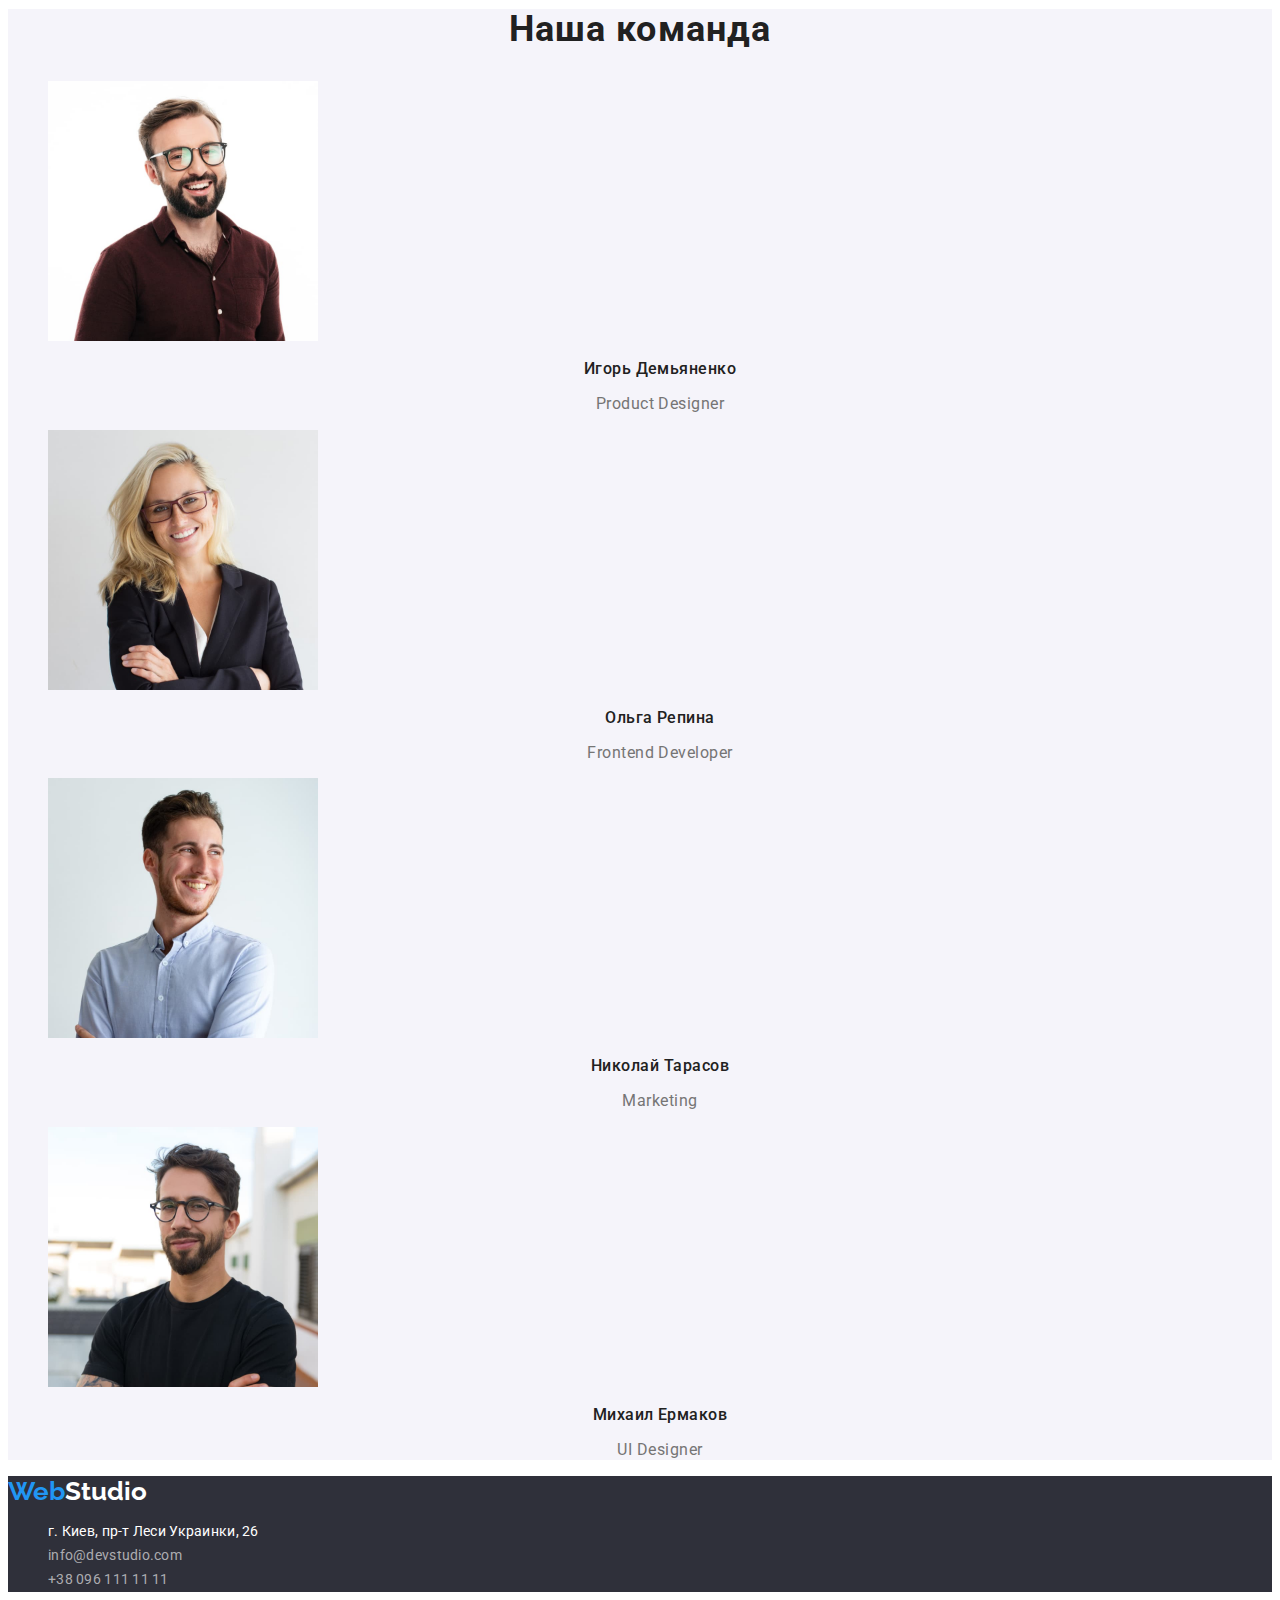
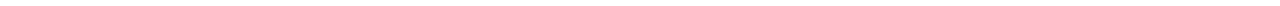
==== commit 74aa250f: "Summary" ====
--- a/index.html
+++ b/index.html
@@ -126,8 +126,8 @@
         <address>
             <ul class="list">
                 <li><a class="text-address-footer" href="https://goo.gl/maps/xr1gdywyStENSqVN6" target="_blank">г. Киев, пр-т Леси Украинки, 26</a></li> 
-                <li><a class="text-contacts" href="mailto:info@devstudio.com">info@devstudio.com</a></li>
-                <li><a class="text-contacts" href="tel:+380961111111">+38 096 111 11 11</a></li>
+                <li><a class="text-contacts-footer" href="mailto:info@devstudio.com">info@devstudio.com</a></li>
+                <li><a class="text-contacts-footer" href="tel:+380961111111">+38 096 111 11 11</a></li>
             </ul>
         </address>
     </footer> 
--- a/css/style.css
+++ b/css/style.css
@@ -7,6 +7,8 @@
     --gray-color: #757575;
     --background-darkgray: #2F303A;
     --button-hover-color: #F5F4FA;
+    --dark-gray-footer: #ACACB0;
+
 }
 
 
@@ -72,6 +74,16 @@
     line-height: 1.71;
     letter-spacing: 0.02em;
     color: var(--gray-color);
+    text-decoration: none;
+}
+.text-contacts-footer{
+    font-family: 'Roboto';
+    font-style: normal;
+    font-weight: 400;
+    font-size: 14px;
+    line-height: 1.71;
+    letter-spacing: 0.02em;
+    color: var(--dark-gray-footer);
     text-decoration: none;
 }
 .text-address-footer{
